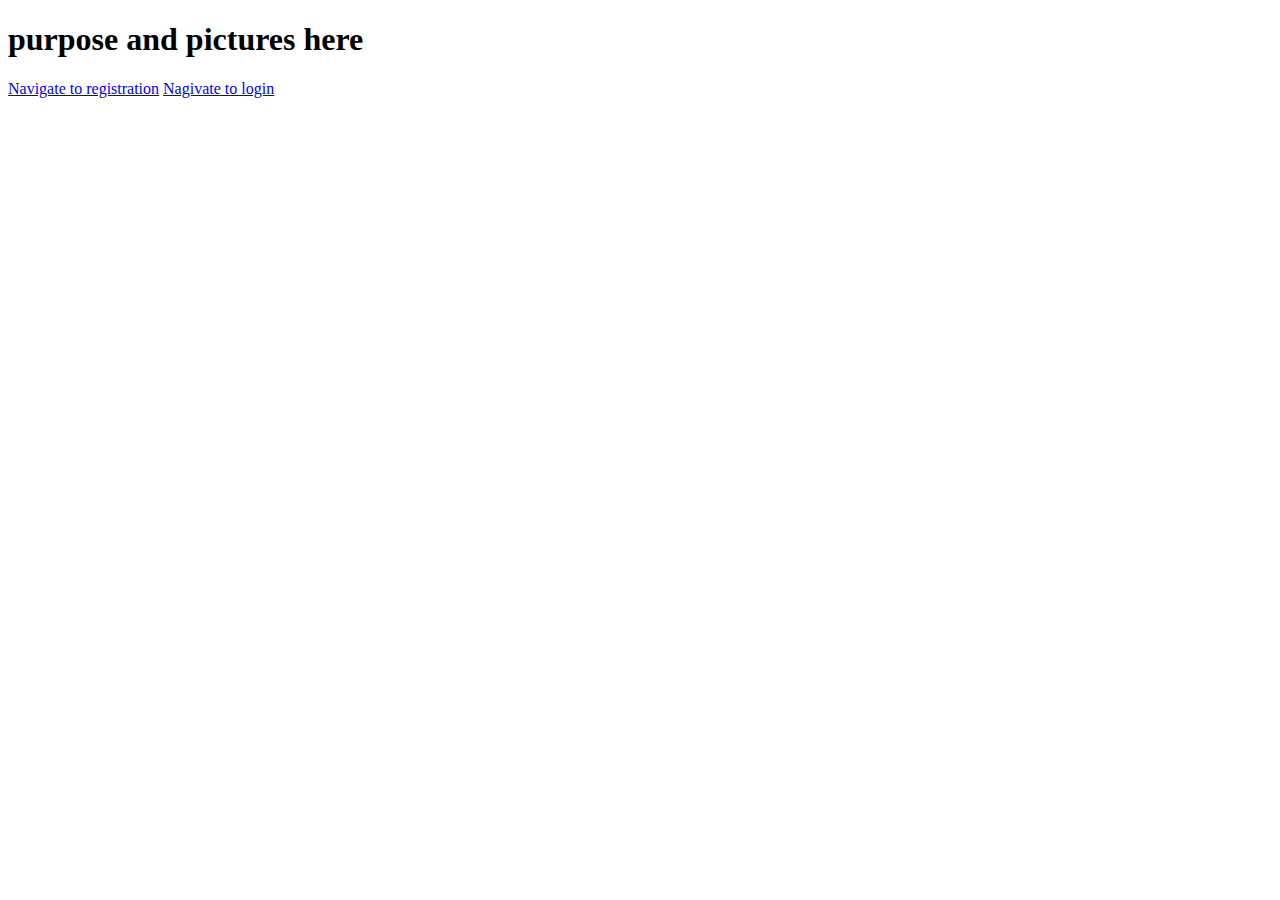
==== src/main/resources/static/index.html @ e90d698a "Commiting before changing datatype - two classes to one class with Arrays" ====
<!DOCTYPE html>
<html lang="en">
<head>
    <meta charset="UTF-8">
    <title>Track Your Health, Track Your Life</title>
</head>
<body>
<h1>purpose and pictures here</h1>
<a href="http://localhost:63342/Health-Tracker/demo/templates/register_page.html?_ijt=vfme1apmihj979lg32bsu8cq7c&_ij_reload=RELOAD_ON_SAVE">Navigate to registration</a>
<a href="http://localhost:63342/Health-Tracker/demo/templates/login_page.html?_ijt=vfme1apmihj979lg32bsu8cq7c&_ij_reload=RELOAD_ON_SAVE">Nagivate to login</a>
</body>
</html>

<!--This might be replaced by JS>
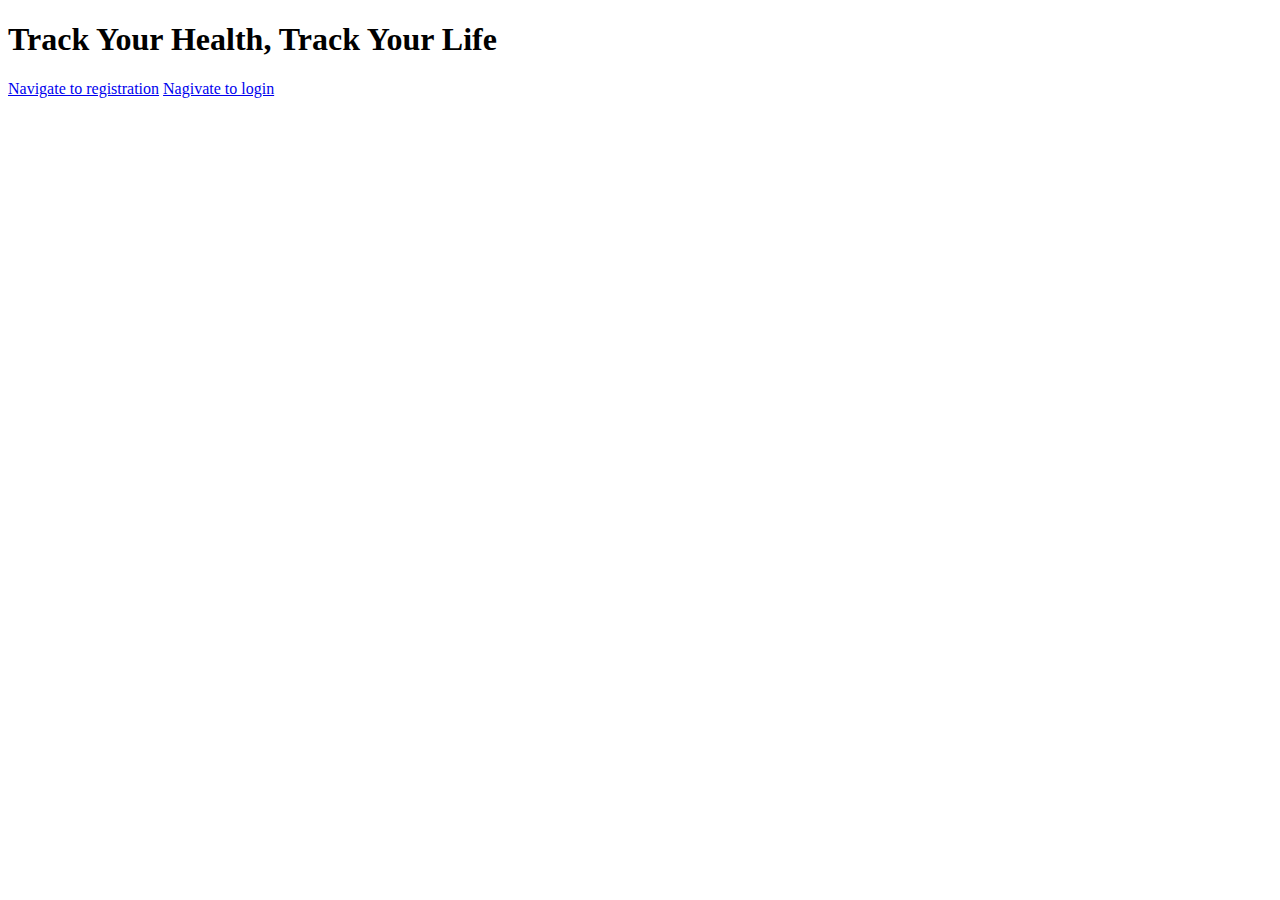
==== commit 388d5256: "working on login/register pages" ====
--- a/src/main/resources/static/index.html
+++ b/src/main/resources/static/index.html
@@ -2,13 +2,12 @@
 <html lang="en">
 <head>
     <meta charset="UTF-8">
-    <title>Track Your Health, Track Your Life</title>
+    <title>Health Tracker</title>
 </head>
 <body>
-<h1>purpose and pictures here</h1>
+<h1>Track Your Health, Track Your Life</h1>
+
 <a href="http://localhost:63342/Health-Tracker/demo/templates/register_page.html?_ijt=vfme1apmihj979lg32bsu8cq7c&_ij_reload=RELOAD_ON_SAVE">Navigate to registration</a>
 <a href="http://localhost:63342/Health-Tracker/demo/templates/login_page.html?_ijt=vfme1apmihj979lg32bsu8cq7c&_ij_reload=RELOAD_ON_SAVE">Nagivate to login</a>
 </body>
 </html>
-
-<!--This might be replaced by JS>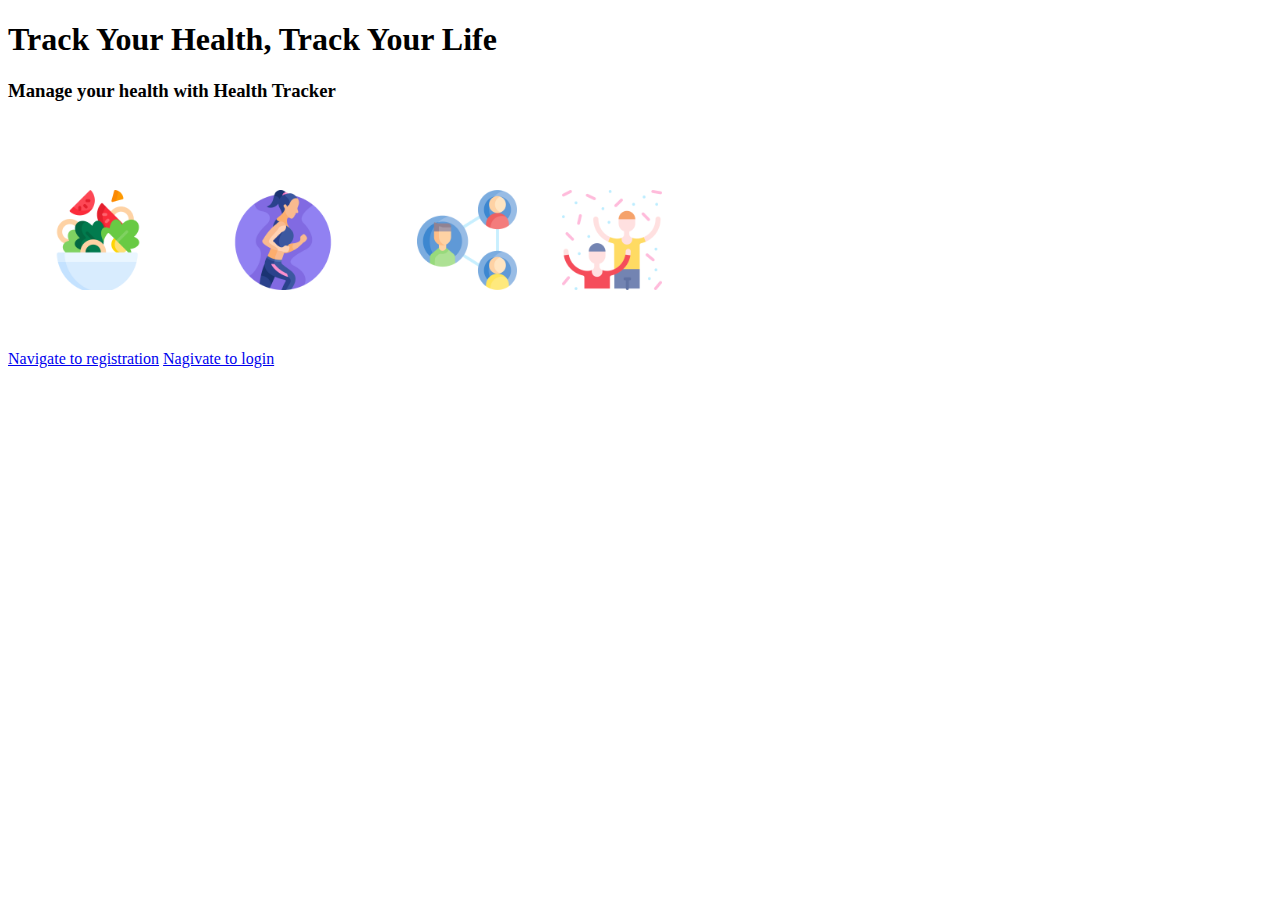
==== commit 40a99f47: "Upload Image" ====
--- a/src/main/resources/static/index.html
+++ b/src/main/resources/static/index.html
@@ -3,11 +3,27 @@
 <head>
     <meta charset="UTF-8">
     <title>Health Tracker</title>
+    <link href="css/mainstyle.css" rel="stylesheet" type="text/css"/>
 </head>
 <body>
-<h1>Track Your Health, Track Your Life</h1>
 
-<a href="http://localhost:63342/Health-Tracker/demo/templates/register_page.html?_ijt=vfme1apmihj979lg32bsu8cq7c&_ij_reload=RELOAD_ON_SAVE">Navigate to registration</a>
-<a href="http://localhost:63342/Health-Tracker/demo/templates/login_page.html?_ijt=vfme1apmihj979lg32bsu8cq7c&_ij_reload=RELOAD_ON_SAVE">Nagivate to login</a>
+<div id="box1" class="box blurred-bg tinted">
+    <div class="content">
+        <h1>Track Your Health, Track Your Life</h1>
+
+        <h3>Manage your health with Health Tracker<br><br><br><br><br>
+            <input type="image" src="img/nutrition.png" width="100px" hspace="40px">
+            <input type="image" src="img/exercise.png" width="100px" hspace="40px">
+            <input type="image" src="img/connect.png" width="100px" hspace="40px">
+            <input type="image" src="img/celebrate.png" width="100px">
+        </h3><br><br>
+
+
+        <a href="http://localhost:63342/Health-Tracker/demo/templates/register_page.html?_ijt=h22ktmtjkv9bqv7c1ih97fsi74&_ij_reload=RELOAD_ON_SAVE">Navigate to registration</a>
+        <a href="http://localhost:63342/Health-Tracker/demo/templates/login_page.html?_ijt=h22ktmtjkv9bqv7c1ih97fsi74&_ij_reload=RELOAD_ON_SAVE">Nagivate to login</a>
+    </div>
+</div>
+
+
 </body>
 </html>
